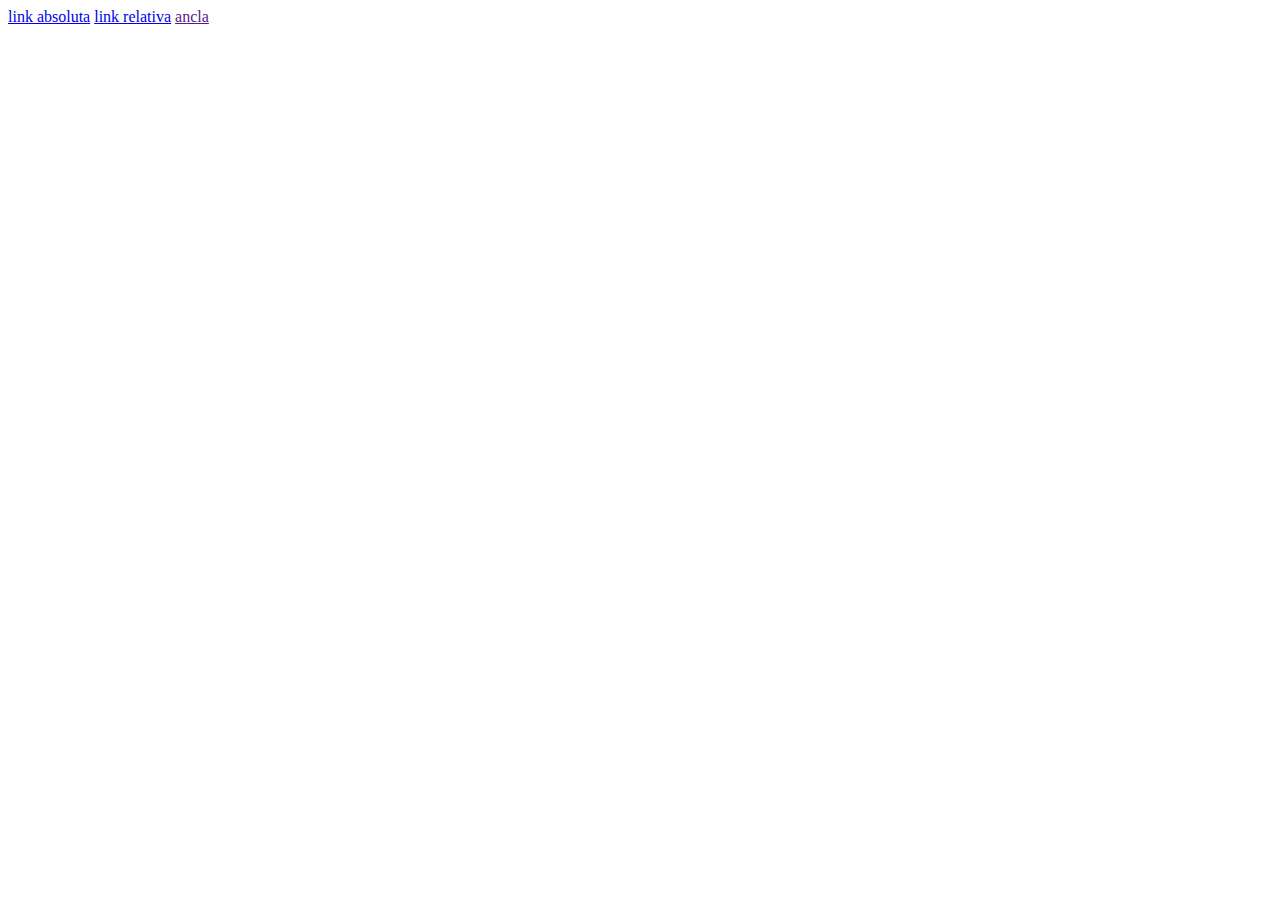
==== tp3.html @ 94d983a7 "links" ====
<!DOCTYPE html>
<html lang="en">
<head>
    <link rel="stylesheet" href="styles.css">
    <meta charset="UTF-8">
    <meta name="viewport" content="width=device-width, initial-scale=1.0">
    <title></title>
</head>
<body>
    
<a href="https://www.google.com.ar/">link absoluta</a>
<a href="wallpaper-de-perrito-tierno.jpg">link relativa</a>
<a href="">ancla</a> <!--aguanta mami-->

</body>
</html>
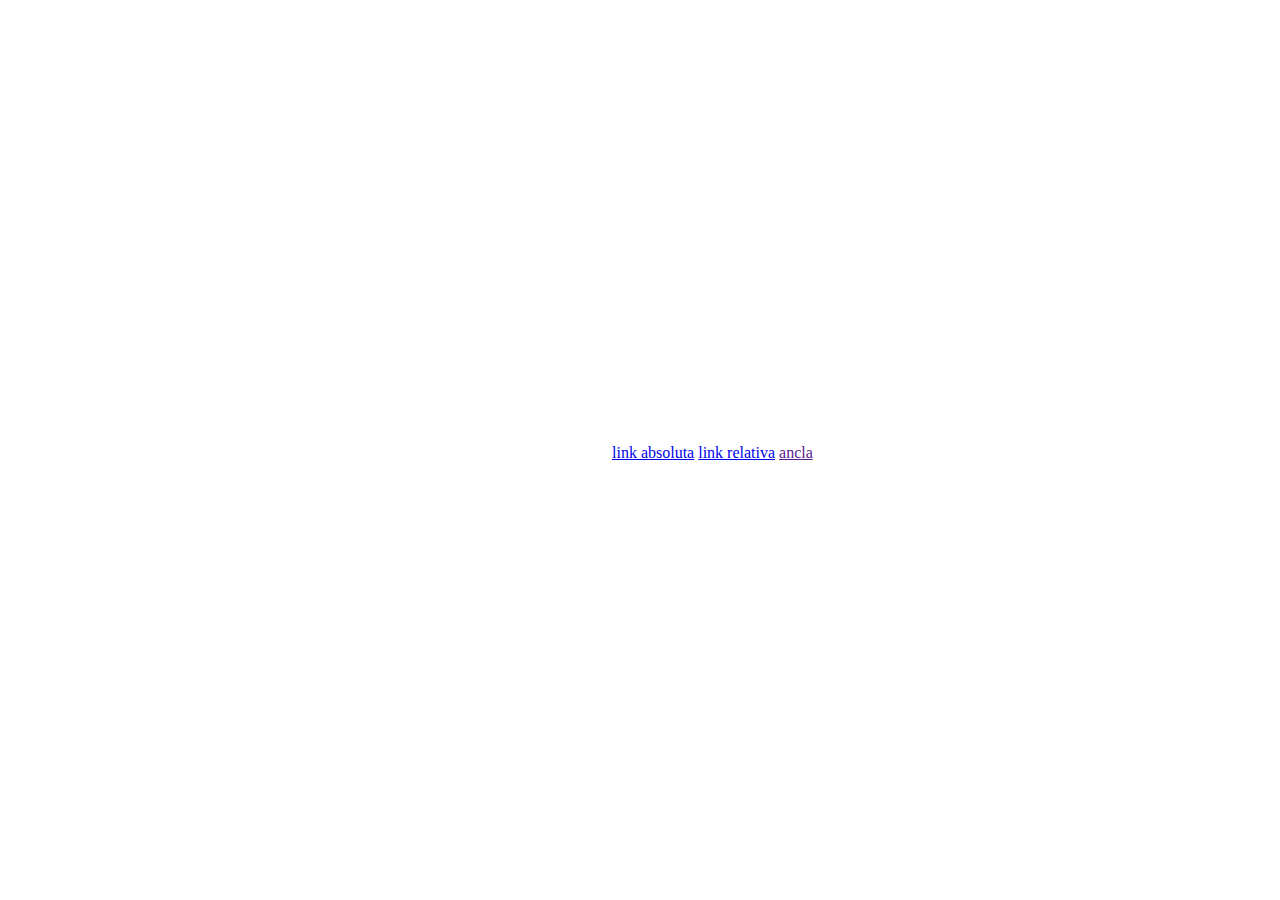
==== commit 5eab876c: "IFRAME" ====
--- a/tp3.html
+++ b/tp3.html
@@ -1,13 +1,14 @@
 <!DOCTYPE html>
 <html lang="en">
 <head>
+    <link rel="icon" href="potaxio.ico">
     <link rel="stylesheet" href="styles.css">
     <meta charset="UTF-8">
     <meta name="viewport" content="width=device-width, initial-scale=1.0">
-    <title></title>
+    <title>Trabajo Practico 3</title>
 </head>
 <body>
-    
+    <iframe src="https://www.google.com/maps/embed?pb=!1m18!1m12!1m3!1d3901.7250916479366!2d-76.98594782509728!3d-12.0624262881756!2m3!1f0!2f0!3f0!3m2!1i1024!2i768!4f13.1!3m3!1m2!1s0x9105c7b3bf2c8c53%3A0xd80950aab993ef89!2sEso%20til%C3%ADn%20x%20Potaxio%20Peruyork!5e0!3m2!1ses-419!2sar!4v1713999885867!5m2!1ses-419!2sar" width="600" height="450" style="border:0;" allowfullscreen="" loading="lazy" referrerpolicy="no-referrer-when-downgrade"></iframe>
 <a href="https://www.google.com.ar/">link absoluta</a>
 <a href="wallpaper-de-perrito-tierno.jpg">link relativa</a>
 <a href="">ancla</a> <!--aguanta mami-->
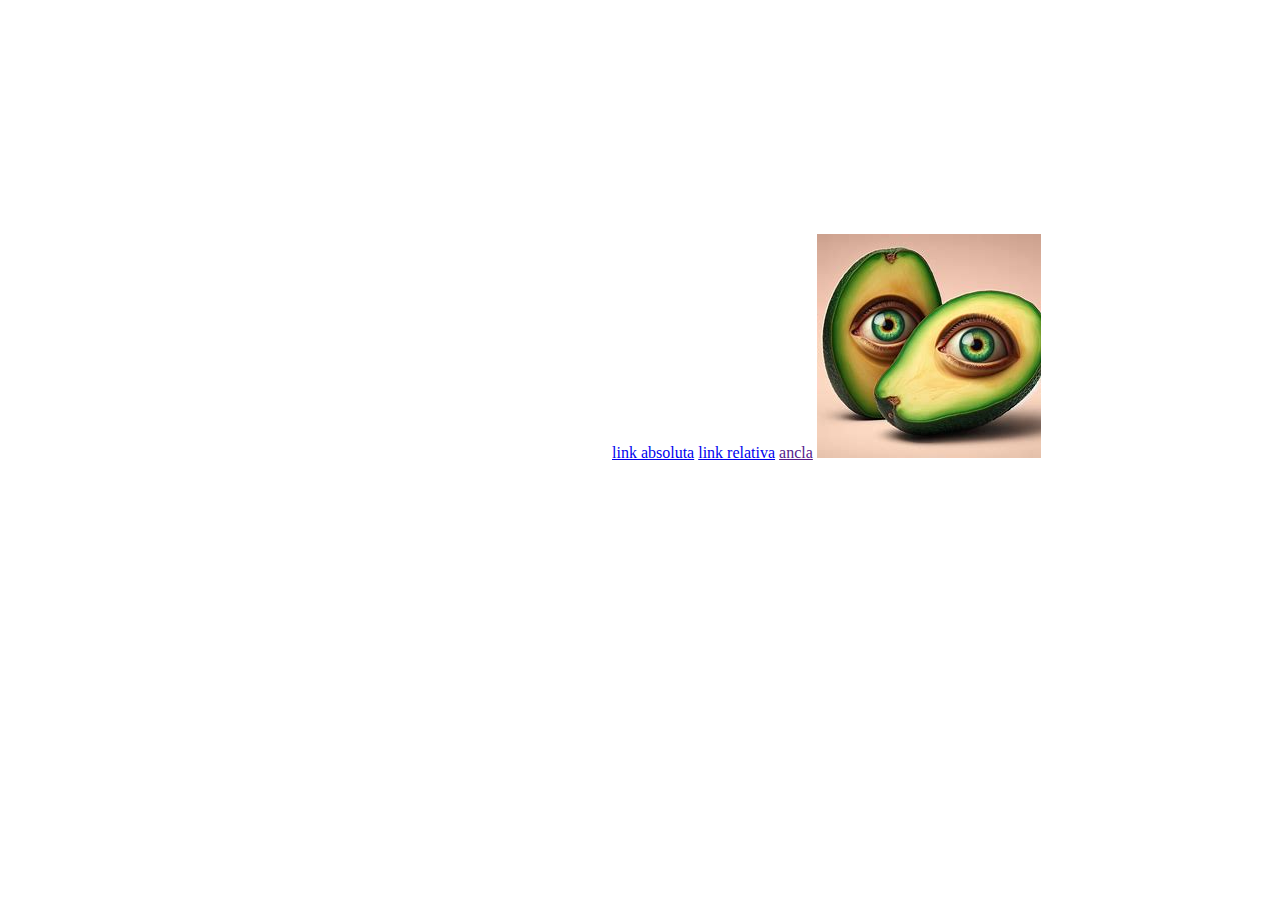
==== commit 9624765d: "imagen" ====
--- a/tp3.html
+++ b/tp3.html
@@ -12,6 +12,6 @@
 <a href="https://www.google.com.ar/">link absoluta</a>
 <a href="wallpaper-de-perrito-tierno.jpg">link relativa</a>
 <a href="">ancla</a> <!--aguanta mami-->
-
+<img src="potasie.jpg" alt="">
 </body>
 </html>